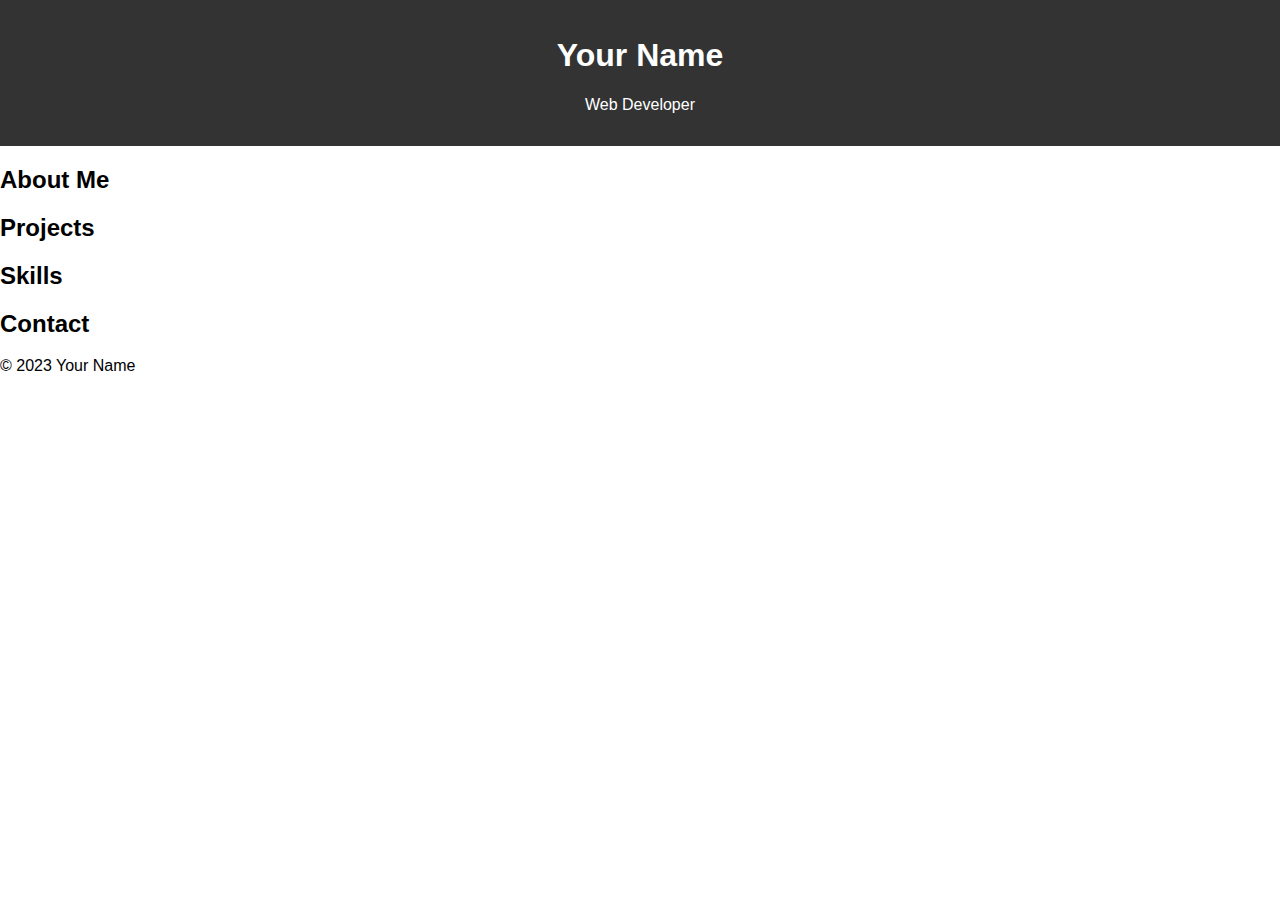
==== index.html @ d9d13dac "Initial commit" ====
<!DOCTYPE html>
<html lang="en">
<head>
    <meta charset="UTF-8">
    <meta name="viewport" content="width=device-width, initial-scale=1.0">
    <title>Your Name - Portfolio</title>
    <link rel="stylesheet" href="styles.css">
</head>
<body>
    <header>
        <h1>Your Name</h1>
        <p>Web Developer</p>
    </header>

    <section id="about">
        <h2>About Me</h2>
        <!-- Your bio and details -->
    </section>

    <section id="projects">
        <h2>Projects</h2>
        <!-- Showcase your projects -->
    </section>

    <section id="skills">
        <h2>Skills</h2>
        <!-- List your skills and technologies -->
    </section>

    <section id="contact">
        <h2>Contact</h2>
        <!-- Contact information or a contact form -->
    </section>

    <footer>
        <p>&copy; 2023 Your Name</p>
    </footer>

    <script src="script.js"></script>
</body>
</html>
---- styles.css ----
body {
    font-family: 'Arial', sans-serif;
    margin: 0;
    padding: 0;
}

header {
    background-color: #333;
    color: #fff;
    padding: 1em;
    text-align: center;
}
/* Add more styles for other sections as needed */
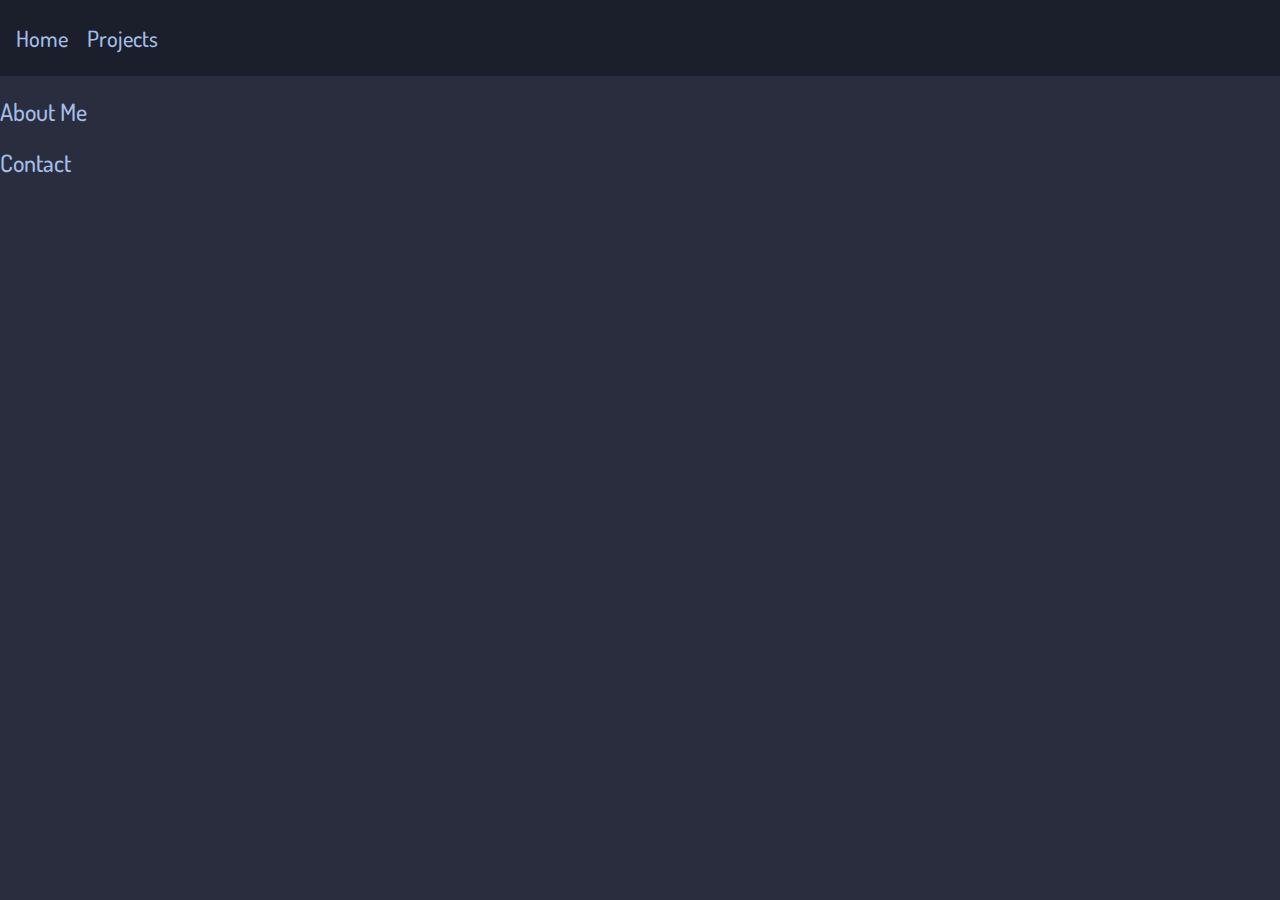
==== commit b78b7e75: "baseline" ====
--- a/index.html
+++ b/index.html
@@ -3,13 +3,17 @@
 <head>
     <meta charset="UTF-8">
     <meta name="viewport" content="width=device-width, initial-scale=1.0">
-    <title>Your Name - Portfolio</title>
+    <title>Isaac Fuksman</title>
     <link rel="stylesheet" href="styles.css">
 </head>
 <body>
     <header>
-        <h1>Your Name</h1>
-        <p>Web Developer</p>
+        <nav>
+            <ul>
+                <li class="navbarItem"><a class="navbarLink" href="index.html">Home</a></li>
+                <li class="navbarItem"><a class="navbarLink" href="projects.html">Projects</a></li>
+            </ul>
+        </nav>
     </header>
 
     <section id="about">
@@ -17,26 +21,12 @@
         <!-- Your bio and details -->
     </section>
 
-    <section id="projects">
-        <h2>Projects</h2>
-        <!-- Showcase your projects -->
-    </section>
-
-    <section id="skills">
-        <h2>Skills</h2>
-        <!-- List your skills and technologies -->
-    </section>
-
     <section id="contact">
         <h2>Contact</h2>
         <!-- Contact information or a contact form -->
     </section>
 
-    <footer>
-        <p>&copy; 2023 Your Name</p>
-    </footer>
-
-    <script src="script.js"></script>
+    <script src="build/script.js"></script>
 </body>
 </html>
 
--- a/styles.css
+++ b/styles.css
@@ -1,14 +1,41 @@
 body {
-    font-family: 'Arial', sans-serif;
+    font-family: Dosis, Helvetica, sans-serif;
+    font-variation-settings: 'wght' 500;
     margin: 0;
+    padding: 0;
+
+    background-color: #292D3E;
+    color: #A4BEE6;
+}
+
+header {
+    background-color: #1b1e2b;
+    padding: .5em;
+    text-align: center;
+}
+
+.navbarItem {
+    display: inline;
+    padding: 0 0.5em;
+    margin: 0;
+}
+
+.navbarLink{
+    color: #A4BEE6;
+    text-decoration: none;
+    font-size: 1.4em;
+}
+.navbarLink:hover{
+    color: #89DDFF;
+}
+
+ul {
+    width: fit-content;
     padding: 0;
 }
 
-header {
-    background-color: #333;
-    color: #fff;
-    padding: 1em;
-    text-align: center;
-}
-/* Add more styles for other sections as needed */
-
+@font-face {
+    font-family: Dosis;
+    src: url(fonts/Dosis-VariableFont_wght.ttf);
+    font-weight: 1 1000;
+}